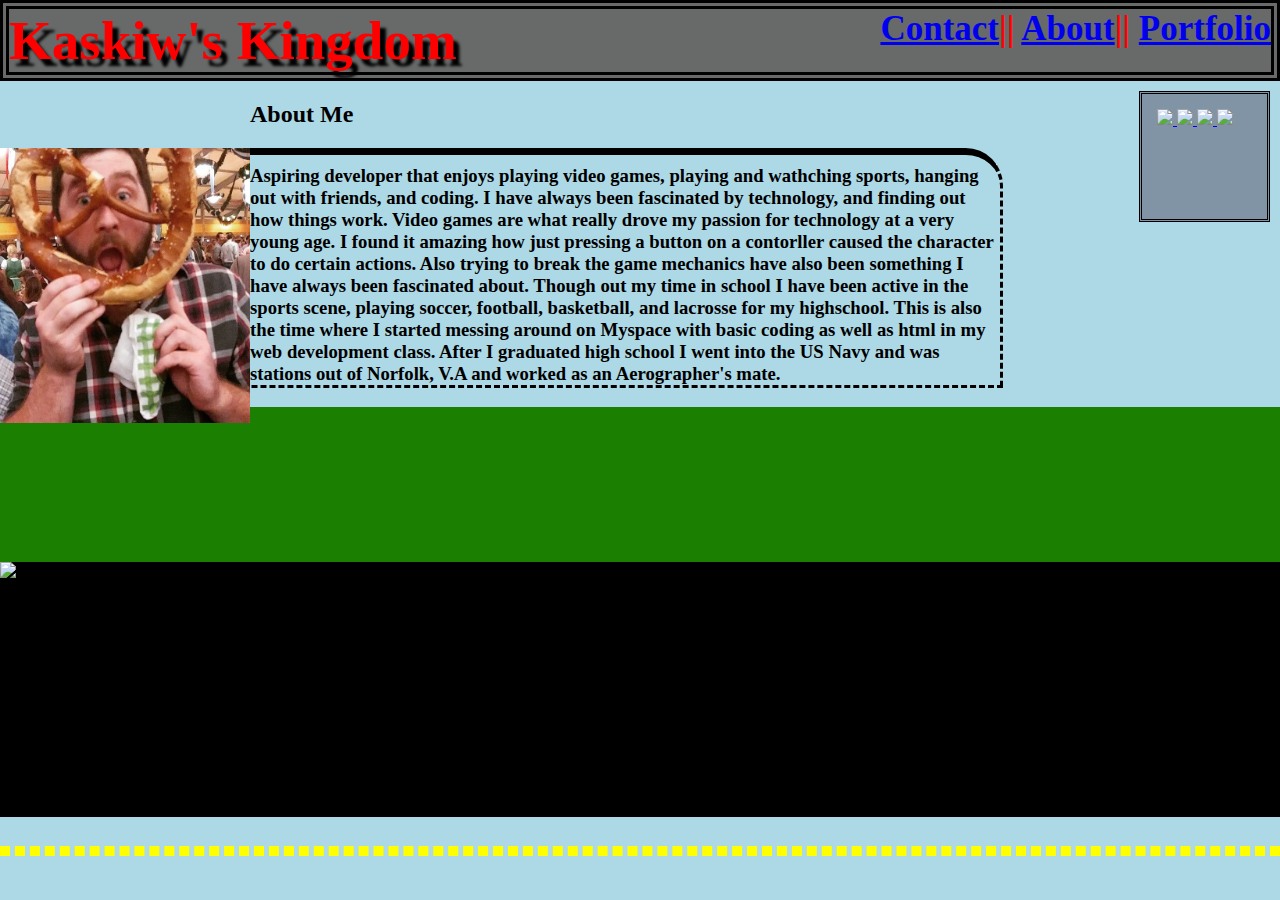
==== About.html @ be327b6a "Homework1" ====
<!DOCTYPE html>
<html lang="en-us">
<head>
	<title>Basic-Protfolio</title>
	<link rel="stylesheet" type="text/css" href="style2.css">
</head>

<style type="text/css">

h1{
    color: red;
    text-shadow: 6px 7px 3px #000000;
    font-size: 55px;
    font-family: fantasy;
    text-align: left;
	background-color: #686969;
	margin: 0;
}

h2 {
	padding-bottom: 0px;
}


</style>
<body>
	
	<div class="sky"></div>
	<div class="title">
	<h1>Kaskiw's Kingdom
<nav>
		<a href="contact.html">Contact</a>||
		<a href="About.html">About</a>||
		<a href="Basic-Protfolio">Portfolio</a>
</nav>
	</h1>
	</div>
	
	<div class="icon_box">


	<a href="mailto:andrew.kaskiw@gmail.com"> <img src="https://fthmb.tqn.com/KJNh_xcBzA3itHJnSGEM16POGGQ=/768x0/filters:no_upscale()/768px-Email_Shiny_Icon.svg-57fd8b3a3df78c690f82ca98.png" width="45" > </a> 

	<a href="https://github.com/kaskiw"> <img src="https://upload.wikimedia.org/wikipedia/commons/thumb/e/eb/Ei-sc-github.svg/1000px-Ei-sc-github.svg.png" width="45">  </a> 

	<a href="https://linkedin.com/in/andrew-kaskiw/"> <img src="https://b-i.forbesimg.com/greatspeculations/files/2013/12/256px-Linkedin_icon.svg_.png" width="45"> </a> 


	<a href="https://stackoverflow.com/users/8826847/andrew-kaskiw"> <img src="https://s3.amazonaws.com/blog.xamarin.com/wp-content/uploads/2016/07/29121421/SO-Vector-Blog.png" width="45"> </a> 

	</div>


<h2>About Me</h2>

	<div class="mainpicture">
	<img src="pretzel face_files/pretzel_face.jpg" height="275" width="250" style="float: left;">
	</div>


<h3> Aspiring developer that enjoys playing video games, playing and wathching sports, hanging out with friends, and coding. I have always been fascinated by technology, and finding out how things work. Video games are what really drove my passion for technology at a very young age. I found it amazing how just pressing a button on a contorller caused the character to do certain actions. Also trying to break the game mechanics have also been something I have always been fascinated about. Though out my time in school I have been active in the sports scene, playing soccer, football, basketball, and lacrosse for my highschool. This is also the time where I started messing around on Myspace with basic coding as well as html in my web development class. After I graduated high school I went into the US Navy and was stations out of Norfolk, V.A and worked as an Aerographer's mate. 
</h3>

	<div class="grass"></div>
	<div class="road"></div>
		<div class="lines"></div>
		<img class="mario" src="Assests/images/mario.png" width="85">

	</div>

</body>
</html>
---- style2.css ----
/*// Base Styles //*/

html,body{
	height: 100%;
	width: 100%;
	overflow: hidden;
	margin: 0;
	background-color: lightblue;
}

nav{
    font-size: 35px;
    float: right;
    text-shadow: none;
    
}

h1{
    border-color: black;
    border-style: double;
    background-color: grey;
    border-width: 9px;
}

h2 {
    padding-left: 250px;
}


h3 {
    padding-top: 10px;
    border-top-style: solid;
    border-top-right-radius: 2em;
    border-top-color: black;
    border-top-width: 7px;
    border-right-style: dashed;
    border-bottom-style: dashed;
    width: 1000px;
}

.icon_box {
    background-color: #4f495f7a;
    height: 95px;
    width: 95px;
    margin: 10px;
    padding: 15px;
    border-style: double;
    float: right;
}

.mainpicture{s
}




.grass, .sky, .road{
		position: absolute;
}

.sky{
	height: 1%;
	background-color: lightblue;
}

.grass {
	height: 150px;
    box-sizing: border-box;
    border-top: 150px solid #1b7f01;
    border-bottom: 5px solid #1b7f01;
    width: 100%;
    position: unset;
    z-index: 1px

}

.road {
    height: 22%;
    box-sizing: border-box;
    border-top: 245px solid #000000;
    border-bottom: 10px solid #000000;
    width: 100%;
    z-index: -5px;

 
}

.lines {
    box-sizing: border-box;
    border: 5px dashed yellow;
    height: 8px;
    width: 100%;
    position: absolute;
    top: 94%;
}

/*// Element to animate //*/

.mario {
	position: absolute;
    animation-name: drive;
    animation-duration: 5s;
    animation-fill-mode: both;
    animation-iteration-count: infinite;
    z-index: 5px;
}


/*// Keyframes //*/

@keyframes drive {
	from {transform: translateX(-100px);}
	to{transform: translateX(1500px);}


}
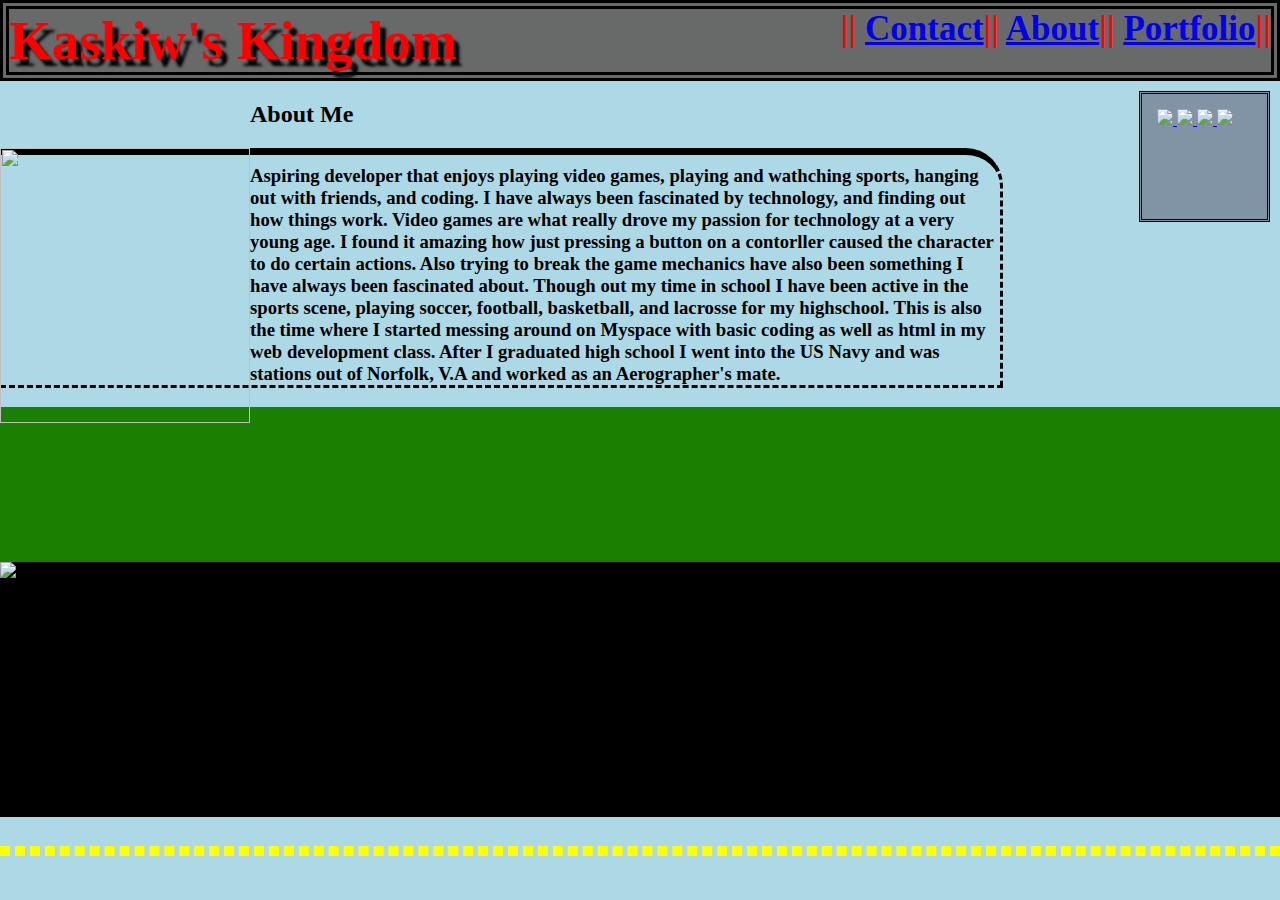
==== commit 5cc43d88: "Second update" ====
--- a/About.html
+++ b/About.html
@@ -1,7 +1,7 @@
 <!DOCTYPE html>
 <html lang="en-us">
 <head>
-	<title>Basic-Protfolio</title>
+	<title>About</title>
 	<link rel="stylesheet" type="text/css" href="style2.css">
 </head>
 
@@ -29,32 +29,33 @@
 	<div class="title">
 	<h1>Kaskiw's Kingdom
 <nav>
+		||
 		<a href="contact.html">Contact</a>||
 		<a href="About.html">About</a>||
-		<a href="Basic-Protfolio">Portfolio</a>
+		<a href="Protfolio.html">Portfolio</a>||
 </nav>
 	</h1>
 	</div>
 	
-	<div class="icon_box">
+		<div class="icon_box">
 
 
-	<a href="mailto:andrew.kaskiw@gmail.com"> <img src="https://fthmb.tqn.com/KJNh_xcBzA3itHJnSGEM16POGGQ=/768x0/filters:no_upscale()/768px-Email_Shiny_Icon.svg-57fd8b3a3df78c690f82ca98.png" width="45" > </a> 
+			<a href="mailto:andrew.kaskiw@gmail.com"> <img src="https://fthmb.tqn.com/KJNh_xcBzA3itHJnSGEM16POGGQ=/768x0/filters:no_upscale()/768px-Email_Shiny_Icon.svg-57fd8b3a3df78c690f82ca98.png" width="45" > </a> 
 
-	<a href="https://github.com/kaskiw"> <img src="https://upload.wikimedia.org/wikipedia/commons/thumb/e/eb/Ei-sc-github.svg/1000px-Ei-sc-github.svg.png" width="45">  </a> 
+			<a href="https://github.com/kaskiw"> <img src="https://upload.wikimedia.org/wikipedia/commons/thumb/e/eb/Ei-sc-github.svg/1000px-Ei-sc-github.svg.png" width="45">  </a> 
 
-	<a href="https://linkedin.com/in/andrew-kaskiw/"> <img src="https://b-i.forbesimg.com/greatspeculations/files/2013/12/256px-Linkedin_icon.svg_.png" width="45"> </a> 
+			<a href="https://linkedin.com/in/andrew-kaskiw/"> <img src="https://b-i.forbesimg.com/greatspeculations/files/2013/12/256px-Linkedin_icon.svg_.png" width="45"> </a> 
 
 
-	<a href="https://stackoverflow.com/users/8826847/andrew-kaskiw"> <img src="https://s3.amazonaws.com/blog.xamarin.com/wp-content/uploads/2016/07/29121421/SO-Vector-Blog.png" width="45"> </a> 
+			<a href="https://stackoverflow.com/users/8826847/andrew-kaskiw"> <img src="https://s3.amazonaws.com/blog.xamarin.com/wp-content/uploads/2016/07/29121421/SO-Vector-Blog.png" width="45"> </a> 
 
-	</div>
+		</div>
 
 
 <h2>About Me</h2>
 
 	<div class="mainpicture">
-	<img src="pretzel face_files/pretzel_face.jpg" height="275" width="250" style="float: left;">
+	<img src="Assests/images/pretzel_face.jpg" height="275" width="250" style="float: left;">
 	</div>
 
 
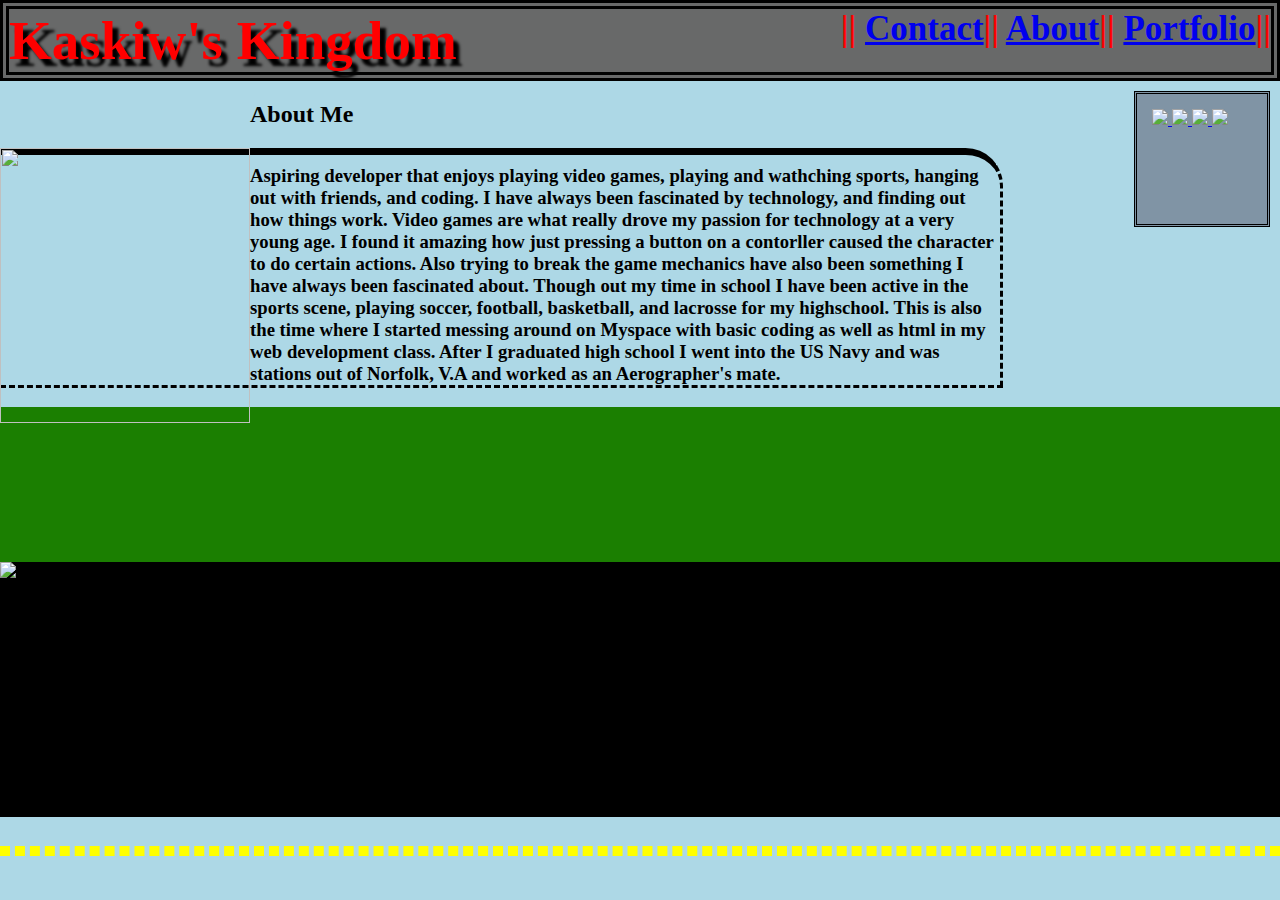
==== commit 17dbc7d3: "responsive portfolio" ====
--- a/About.html
+++ b/About.html
@@ -2,6 +2,7 @@
 <html lang="en-us">
 <head>
 	<title>About</title>
+	<link rel="stylesheet" href="https://maxcdn.bootstrapcdn.com/bootstrap/4.0.0-beta.2/css/bootstrap.min.css" integrity="sha384-PsH8R72JQ3SOdhVi3uxftmaW6Vc51MKb0q5P2rRUpPvrszuE4W1povHYgTpBfshb" crossorigin="anonymous">
 	<link rel="stylesheet" type="text/css" href="style2.css">
 </head>
 
@@ -20,7 +21,11 @@
 h2 {
 	padding-bottom: 0px;
 }
-
+@media (max-width: 700px) {
+    .row, .navbar {   
+        flex-direction: column;
+    }
+}
 
 </style>
 <body>
--- a/style2.css
+++ b/style2.css
@@ -40,8 +40,8 @@
 
 .icon_box {
     background-color: #4f495f7a;
-    height: 95px;
-    width: 95px;
+    height: 100px;
+    width: 100px;
     margin: 10px;
     padding: 15px;
     border-style: double;
@@ -94,7 +94,7 @@
     top: 94%;
 }
 
-/*// Element to animate //*/
+/*// Element to animate //*/    
 
 .mario {
 	position: absolute;
